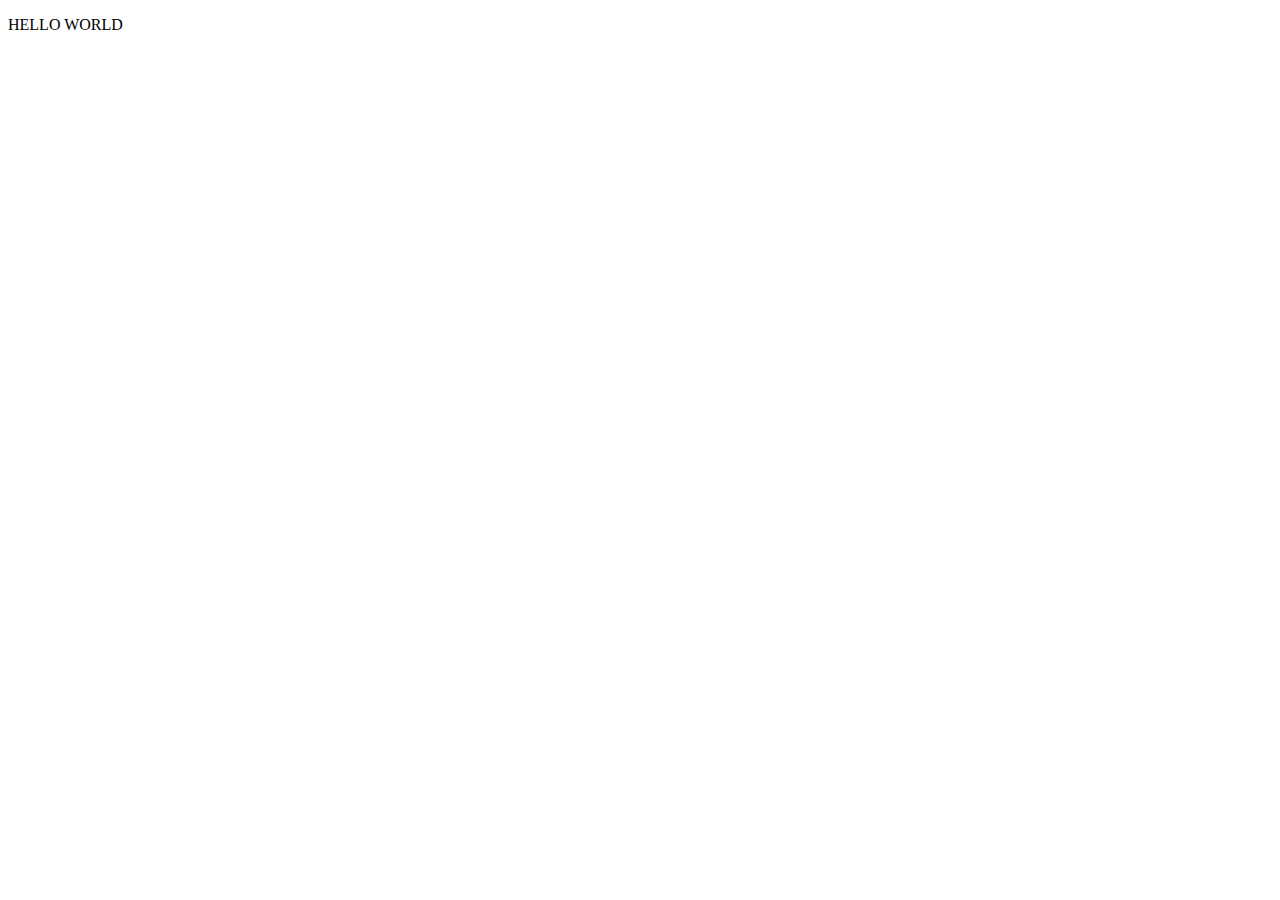
==== week3_site/index.html @ e87860b2 "Initial commit for week 3 assignment!" ====
<!DOCTYPE html>
<html>
    <head>
        <meta charset="utf-8">
        <link rel="stylesheet" href="css/style.css">
        <title>Placeholder page</title>
    </head>
    <body>
        <p> HELLO WORLD </p>
    </body>
</html>
---- week3_site/css/style.css ----
body{
    colour="red";
}
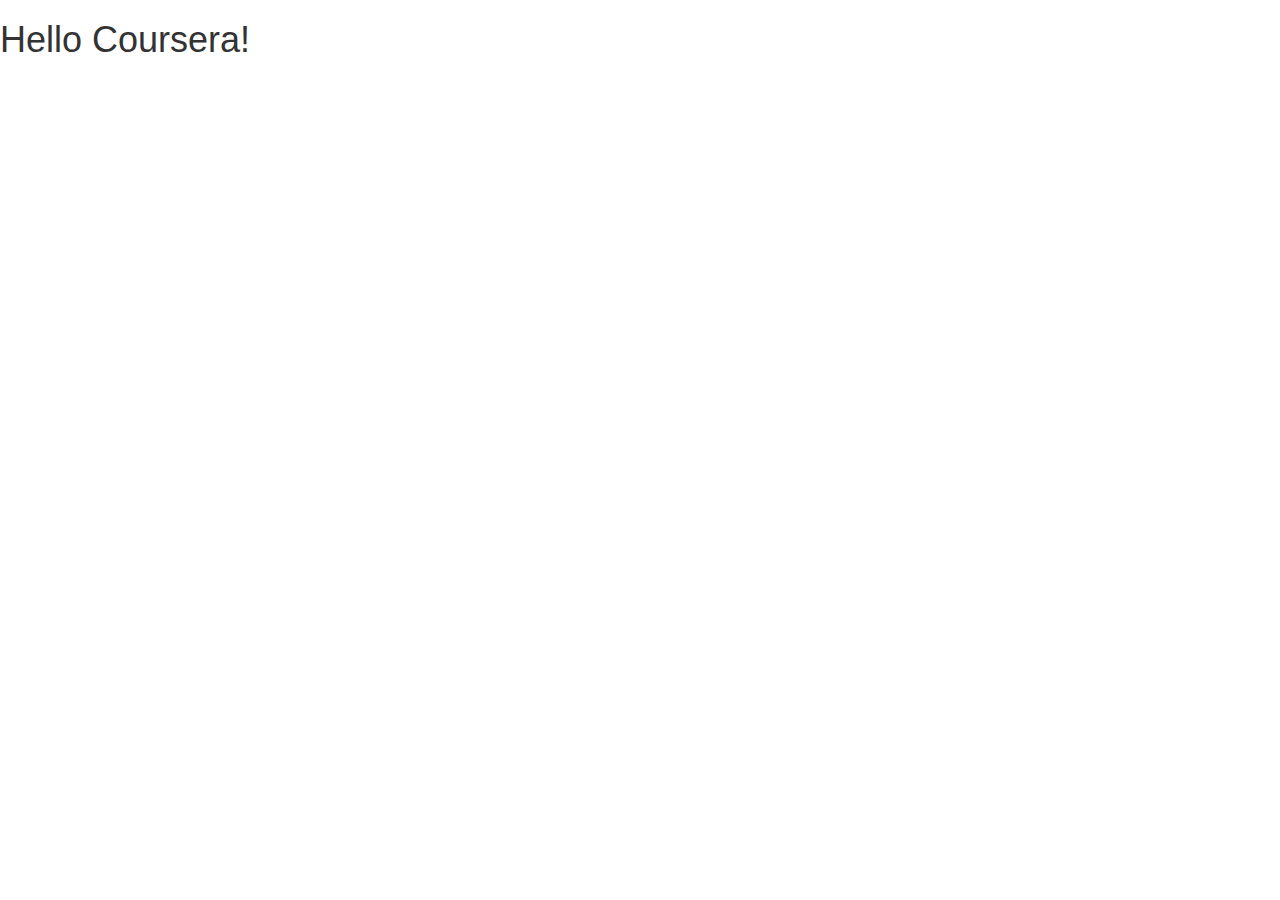
==== commit 37f45709: "Moved to the Lecture 25 starting point as per assignment instructions" ====
--- a/week3_site/index.html
+++ b/week3_site/index.html
@@ -1,11 +1,28 @@
-<!DOCTYPE html>
-<html>
-    <head>
-        <meta charset="utf-8">
-        <link rel="stylesheet" href="css/style.css">
-        <title>Placeholder page</title>
-    </head>
-    <body>
-        <p> HELLO WORLD </p>
-    </body>
+<!doctype html>
+<html lang="en">
+  <head>
+    <meta charset="utf-8">
+    <meta http-equiv="X-UA-Compatible" content="IE=edge">
+    <meta name="viewport" content="width=device-width, initial-scale=1">
+
+    <!-- HTML5 shim and Respond.js for IE8 support of HTML5 elements and media queries -->
+    <!-- WARNING: Respond.js doesn't work if you view the page via file:// -->
+    <!--[if lt IE 9]>
+      <script src="https://oss.maxcdn.com/html5shiv/3.7.2/html5shiv.min.js"></script>
+      <script src="https://oss.maxcdn.com/respond/1.4.2/respond.min.js"></script>
+    <![endif]-->
+
+    <title>Boostrap Starter Page</title>
+    <link rel="stylesheet" href="css/bootstrap.min.css">
+    <link rel="stylesheet" href="css/styles.css">
+  </head>
+<body>
+
+  <h1>Hello Coursera!</h1>
+
+  <!-- jQuery (Bootstrap JS plugins depend on it) -->
+  <script src="js/jquery-1.11.3.min.js"></script>
+  <script src="js/bootstrap.min.js"></script>
+  <script src="js/script.js"></script>
+</body>
 </html>
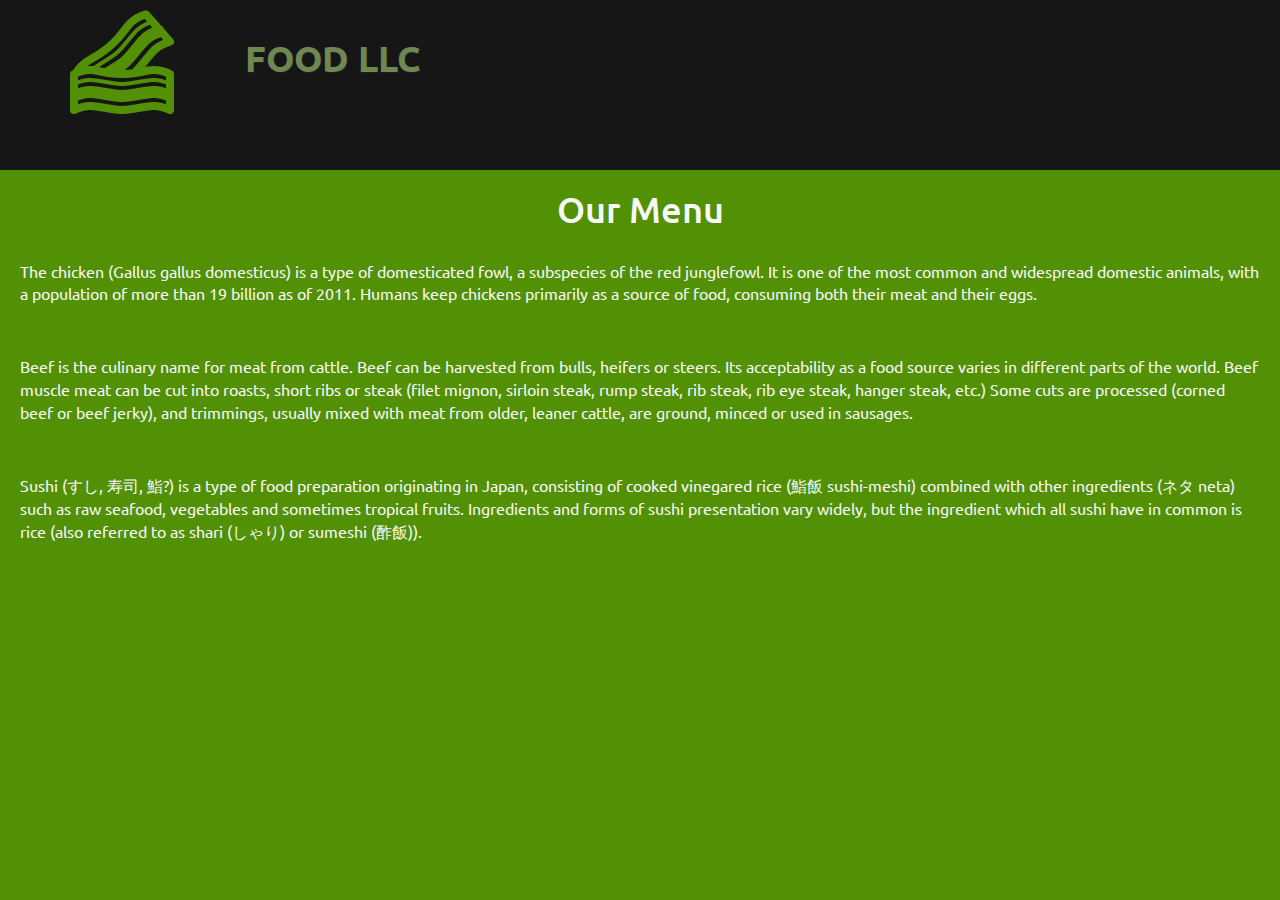
==== commit 9b7d3ab4: "It's 4am, I don't care anymore, this assignment is done." ====
--- a/week3_site/index.html
+++ b/week3_site/index.html
@@ -5,20 +5,54 @@
     <meta http-equiv="X-UA-Compatible" content="IE=edge">
     <meta name="viewport" content="width=device-width, initial-scale=1">
 
-    <!-- HTML5 shim and Respond.js for IE8 support of HTML5 elements and media queries -->
-    <!-- WARNING: Respond.js doesn't work if you view the page via file:// -->
-    <!--[if lt IE 9]>
-      <script src="https://oss.maxcdn.com/html5shiv/3.7.2/html5shiv.min.js"></script>
-      <script src="https://oss.maxcdn.com/respond/1.4.2/respond.min.js"></script>
-    <![endif]-->
-
-    <title>Boostrap Starter Page</title>
+    <title>Restaurant Site Assignment</title>
     <link rel="stylesheet" href="css/bootstrap.min.css">
     <link rel="stylesheet" href="css/styles.css">
+    <link href='https://fonts.googleapis.com/css?family=Ubuntu' rel='stylesheet' type='text/css'>
   </head>
 <body>
+    <header>
+        <nav id="header-nav" class="navbar navbar-default">
+            <div class="container">
+                <div class="navbar-header">
+                    <a href="index.html" class="pull-left visible-md visible-lg">
+                        <div id="logo-img" alt="Logo image"></div>
+                    </a>
 
-  <h1>Hello Coursera!</h1>
+                    <div class="navbar-brand">
+                        <a href="index.html"><h1>Food LLC</h1></a>
+                    </div>
+
+                    <button type="button" class="navbar-toggle collapsed" data-toggle="collapse" data-target="#collapsable-nav" aria-expanded="false">
+                        <span class="icon-bar"></span>
+                        <span class="icon-bar"></span>
+                        <span class="icon-bar"></span>
+                    </button>
+                </div><!-- navbar header -->
+
+                <div id="collapsable-nav" class="collapse collapsable-nav">
+                  <ul id="nav-list" class="nav navbar-nav navbar-right">
+                    <li>
+                      <span class="glyphicon glyphicon-thumbs-up"></span><br class="hidden-xs"> Beef
+                    </li>
+                    <li>
+                      <span class="glyphicon glyphicon-thumbs-up"></span><br class="hidden-xs"> Chicken
+                    </li>
+                    <li>
+                      <span class="glyphicon glyphicon-thumbs-up"></span><br class="hidden-xs"> Sushi
+                    </li>
+                  </ul>
+                </div>
+            </div><!-- container -->
+        </nav>
+    </header>
+
+  <h1 id="our-menu"> Our Menu </h1>  
+
+  <p class="text">The chicken (Gallus gallus domesticus) is a type of domesticated fowl, a subspecies of the red junglefowl. It is one of the most common and widespread domestic animals, with a population of more than 19 billion as of 2011. Humans keep chickens primarily as a source of food, consuming both their meat and their eggs.</p>
+  <p class="text">Beef is the culinary name for meat from cattle. Beef can be harvested from bulls, heifers or steers. Its acceptability as a food source varies in different parts of the world.
+    Beef muscle meat can be cut into roasts, short ribs or steak (filet mignon, sirloin steak, rump steak, rib steak, rib eye steak, hanger steak, etc.) Some cuts are processed (corned beef or beef jerky), and trimmings, usually mixed with meat from older, leaner cattle, are ground, minced or used in sausages.</p>
+  <p class="text">Sushi (すし, 寿司, 鮨?) is a type of food preparation originating in Japan, consisting of cooked vinegared rice (鮨飯 sushi-meshi) combined with other ingredients (ネタ neta) such as raw seafood, vegetables and sometimes tropical fruits. Ingredients and forms of sushi presentation vary widely, but the ingredient which all sushi have in common is rice (also referred to as shari (しゃり) or sumeshi (酢飯)).</p>
 
   <!-- jQuery (Bootstrap JS plugins depend on it) -->
   <script src="js/jquery-1.11.3.min.js"></script>
--- a/week3_site/css/styles.css
+++ b/week3_site/css/styles.css
@@ -0,0 +1,117 @@
+body {
+    font-size: 16px;
+    color: #f8f8f8;
+    background-color: #529105;
+    font-family: 'Ubuntu', sans-serif;
+}
+
+p {
+  padding: 20px;
+}
+
+#our-menu {
+  text-align: center;
+}
+
+/** HEADER **/
+#header-nav {
+    background-color: #161617;
+    border-radius: 0;
+    border: 0;
+}
+
+#logo-img {
+  background: url('../public/Bacon.png') no-repeat;
+  width: 150px;
+  height: 150px;
+  margin: 10px 15px 10px 0;
+}
+
+.navbar-brand {
+  padding: 25px;
+}
+
+.navbar-brand h1 {
+  font-family: 'Ubuntu', sans-serif;
+  color: #6F8751;
+  font-size: 2em;
+  text-transform: uppercase;
+  font-weight: bold;
+  text-shadow: 1px 1px 1px #222;
+  margin-top: 20px;
+  margin-bottom: 0;
+  line-height: .75;
+}
+
+.navbar-brand a:hover, .navbar-brand a:focus {
+  text-decoration: none;
+}
+
+.navbar-header button.navbar-toggle, .navbar-header .icon-bar {
+  border: 1px solid #529105;
+}
+
+.navbar-header button.navbar-toggle {
+  clear: both;
+  margin-top: -30px;
+}
+
+#nav-list {
+  margin-top: 10px;
+}
+#nav-list a {
+  color: #6F8751;
+  text-align: center;
+}
+#nav-list a:hover {
+  background: #6F8751;
+}
+
+/* END HEADER */
+
+/********** Large devices only **********/
+@media (min-width: 1200px) {
+}
+
+/********** Medium devices only **********/
+@media (min-width: 992px) and (max-width: 1199px) {
+    /* Header */
+    #logo-img {
+        background: url('../public/Bacon.png') no-repeat;
+        width: 100px;
+        height: 100px;
+        margin: 5px 5px 5px 0;
+    }
+    /* End Header */
+}
+
+/********** Small devices only **********/
+@media (min-width: 768px) and (max-width: 991px) {
+  /* Header */
+  #logo-img {
+      background: url('../public/Bacon_med.png') no-repeat;
+      width: 83px;
+      height: 83px;
+      margin: 5px 5px 5px 0;
+  }
+  /* End Header */
+}
+
+/********** Extra small devices only **********/
+@media (max-width: 767px) {
+    /* Header */
+    .navbar-brand {
+        padding-top: 10px;
+        height: 80px;
+    }
+    .navbar-brand h1 { /* Restaurant name */
+        padding-top: 10px;
+        font-size: 5vw; /* 1vw = 1% of viewport width */
+    }
+    #collapsable-nav span { /* Collapsed nav menu glyph */
+        font-size: 1em;
+        margin-right: 5px;
+        color: #6F8751;
+    }
+    /* End Header */
+}
